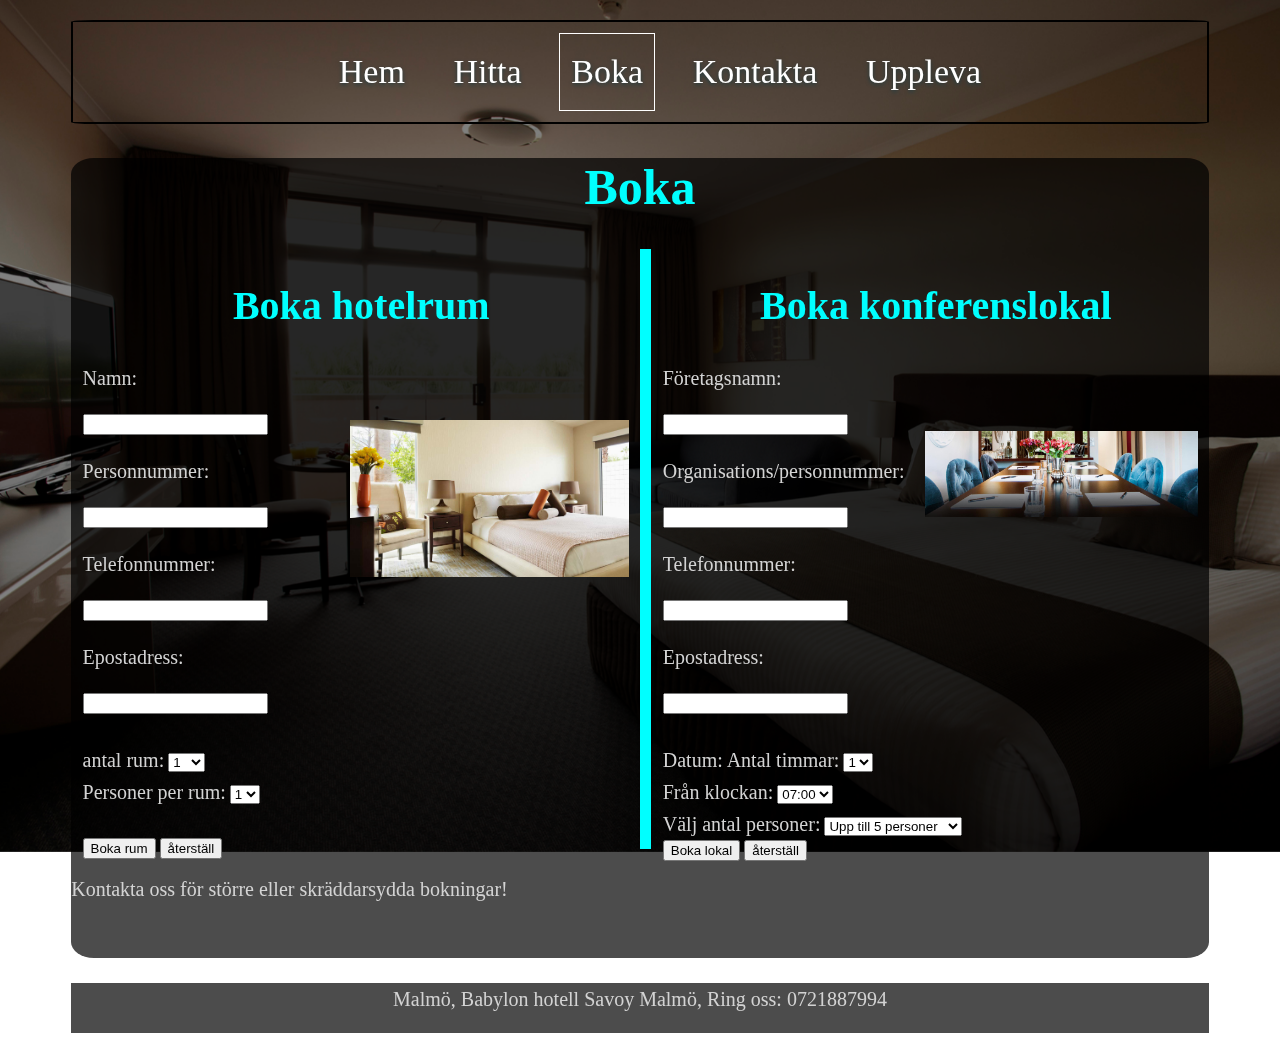
==== boka.html @ 36d968c2 "kartan" ====
<!DOCTYPE html>
<html>
    <head>
        <title>Hotel</title>
        <meta charset="utf-8">
        <meta name="viewport" content="width=device-width, initial-scale=1.0">
        <link rel="stylesheet" href="mall.css" type="text/css">
    </head>

    <body>
        
        <!--this is the main picture-->
        <img id="mainPic"  src="Hotel2%20copy.jpg" alt="hotelRoom">
        
        <!--nav-->
        <header>
        <nav class="nav">
            <ul>
        <li ><a href="index.html">Hem</a></li>
        <li><a href="hitta.html">Hitta</a></li>
        <li class="selected"><a href=boka.html>Boka</a></li>
        <li><a href="kontakta.html">Kontakta</a></li>
        <li><a href="uppleva.html">Uppleva</a></li>
                </ul>
        </nav>
        </header>
        
        
        
        <div id="contain-boka">
            <h1>Boka</h1>
            
            <div id="hotelrum">
            <h2 class="underrubrik">Boka hotelrum</h2>
            <p>Namn:</p>
            <input type="text" name="namn">
            <br>
            <p>Personnummer:</p>
            <input type="text" name="personnummer">
            <br>
            <p>Telefonnummer:</p>
            <input type="text" name="telefonnummer">
            <br>
            <p>Epostadress:</p>
            <input type="text" name="Epostadress">
            <br>
                <div class="mellanrum"></div>
            <font>antal rum:</font>
                <select name="rooms">
                    <option value="1">1</option>
                    <option value="2">2</option><option value="3">3</option>
                    <option value="3">3</option>
                    <option value="4">4</option>
                    <option value="5">5</option>
                    <option value="6">6</option>
                    <option value="7">7</option>
                    <option value="8">8</option>
                    <option value="9">9</option>
                    <option value="10">10</option>
                </select>
            <br>
            <font>Personer per rum:</font>
            <select name="persons">
                <option value="1">1</option>
                <option value="2">2</option>
                <option value="3">3</option>
                <option value="4">4</option>
                <option value="5">5</option>
                <option value="6">6</option>
		</select>
                <br>
                 <div class="mellanrum"></div>
                <input  type="submit" value="Boka rum">
                <input type="reset" value="återställ">
                <img src="Hotel1photoshop.jpg" alt="rum" class="rk">
            </div>
            <div id="mellan"></div>
            <div id="lokal">
            <h2 class="underrubrik">Boka konferenslokal</h2>
            <p>Företagsnamn:</p>
            <input type="text" name="namn">
            <br>
            <p>Organisations/personnummer:</p>
            <input type="text" name="personnummer">
            <br>
            <p>Telefonnummer:</p>
            <input type="text" name="telefonnummer">
            <br>
            <p>Epostadress:</p>
            <input type="text" name="Epostadress">
            <br>
             <div class="mellanrum"></div>
                <font>Datum: Antal timmar:</font>
            <select name="persons">
                <option value="1">1</option>
                <option value="2">2</option>
                <option value="3">3</option>
                <option value="4">4</option>
                <option value="5">5</option>
		</select> 
                  <br>
            <font>Från klockan:</font>
            <select name="from">
                <option value="07">07:00</option>
                <option value="08">08:00</option>
                <option value="09">09:00</option>
                <option value="10">10:00</option>
                <option value="11">11:00</option>
                <option value="12">12:00</option>
                <option value="13">13:00</option>
                <option value="14">14:00</option>
                <option value="15">15:00</option>
                <option value="16">16:00</option>
                <option value="17">17:00</option>
                <option value="18">18:00</option>
                <option value="19">19:00</option>
		</select>
                <br>
                <font>Välj antal personer:</font>
                <select name="size">
                    <option value="5">Upp till  5 personer</option>
                    <option value="10">Upp till 10 personer</option>
                    <option value="20">Upp till 20 personer</option>
                    <option value="30">Upp till 30 personer</option>
                    <option value="40">Upp till 40 personer</option>
                    <option value="60">Upp till 60 personer</option>
		</select>
                 <br>
                <input  type="submit" value="Boka lokal">
                <input type="reset" value="återställ">
                <img src="konferensphotoshop.jpg" alt="konferens" class="rk">
            </div>
            
            <p id="boka-sista-p"><a>Kontakta oss</a> för större eller skräddarsydda bokningar!</p>
            
        </div>
        <footer>
            <p>Malmö, Babylon hotell Savoy Malmö, Ring oss: 0721887994</p>
        </footer>
        
        <script src="https://ajax.googleapis.com/ajax/libs/jquery/2.1.3/jquery.min.js"></script>
        <script type="text/javascript" src="http://arrow.scrolltotop.com/arrow20.js"></script>
        <noscript>Not seeing a <a href="http://www.scrolltotop.com/">Scroll to Top Button</a>? Go to our FAQ page for more info.</noscript>
        
        
        
    </body>
</html>
---- mall.css ----
body{
    align-items: center;
}
#mainPic{
    max-width:102%;
    margin: -1%;
    margin-top: -3%;
    position: fixed;
    z-index: -1;
}
header{
    text-align: center;
    padding-bottom: 15%
}
nav ul li{
    list-style-type: none;
    display:inline-block;
    margin: 3%;
    font-size: 200%;
    font-family:  serif;
    text-shadow: 0px 2px 4px rgba(34,62,66,1);
    padding: 1%;
}
nav ul{
    text-align: center;
}
nav ul li  a{
    color: white;
    text-decoration: none;
}
nav ul li:hover{
    border: 1px solid white;
}
nav ul li.selected{
    border: 1px solid white;
}




.nav ul li{
    list-style-type: none;
    display:inline-block;
    margin: 1%;
    font-size: 170%;
    font-family:  serif;
    text-shadow: 0px 2px 4px rgba(34,62,66,1);
    padding: 1%;
}
.nav ul li  a{
    color: white;
    text-decoration: none;
}
.nav ul li:hover{
    border: 1px solid white;
}
.nav ul li.selected{
    border: 1px solid white;
}
.nav ul{
    text-align: center;
    margin-right: 5%;
    margin-left: 5%;
    margin-bottom: 5%;
    border: 2px black solid;
    border-radius: 2%;
}


#Babylon{
    color: white;
    font-family:  serif;
    text-shadow: 0px 2px 4px rgba(34,62,66,.75);
    text-align: center;
    font-size: 80px;
    width: 100%;
}
#Babylon a{
    color: white;
    text-decoration: none;
}
#Babylon a:hover{
    text-shadow: 5px 5px black;
}
#contain{
    background-color: rgba(0,0,0,0.7);
    width: 90%;
    height: 930px;
    margin-top: 25%;
    margin-left: 5%;
    border-radius: 2%;
}
#hitta-contain{
    background-color: rgba(0,0,0,0.7);
    width: 90%;
    height: 590px;
    margin-top: -20%;
    margin-left: 5%;
    border-radius: 2%;
}
div h1{
    font-family: serif;
    font-size: 50px;
    text-align: center;
    color:aqua;
}
div p{
    font-family: serif;
    font-size: 20px;
    line-height: 1.6;
    letter-spacing: 0px;
    color: lightgray;
}
#left{
    float: left;
    width: 35%;
    height: 200px;
    text-align: left;
    margin-left: 14%;
}
#right{
    float: right;
    width: 35%;
    height: 200px;
    text-align: left;
    margin-right: 11%;
}
#boka{
    width: 75%;
    text-align: center;
    height: 400px;
    margin-top: 20%;
    margin-left: 14%;
}
.underrubrik{
    font-size: 40px;
    color: aqua;
    text-align: center;
}
#boka p, ul{
    text-align: left;
    font-family:  serif;
    font-size: 20px;
    line-height: 1.6;
    letter-spacing: 0px;
    color: lightgray;
}

#tjanster p{
    text-align: center;
    font-size: 35px;
}
#tjanster .t{
    font-size: 25px;
}
#tjanster .t:hover{
    color: aqua;
}
iframe{
    width: 60%;
    height: 450px;
    margin-left: 20%;
    
}
#tom{
    width: 100%;
    height: 90px;
}

div p #index-boka{
    color: aqua;
    text-decoration: underline;
}
footer{
    background-color: rgba(0,0,0,0.7);
    width: 90%;
    margin-left: 5%;
    height: 50px;
    margin-top: 2%;
    text-align: center;
    font-family: serif;
    font-size: 20px;
    line-height: 1.6;
    letter-spacing: 0px;
    color: lightgray;
    
}
#hotelrum{
    width: 49%;
    height: 600px;
    float: left;
    display: inline-block;
    margin-left: 1%;
}
#lokal{
    width: 48%;
    height: 600px;
    float: right;
    display: inline-block;
    margin-left: 1%
}
#mellan{
    width: 1%;
    height: 600px;
    background-color: aqua;
    
    display: inline-block;
}

font{
     font-family: serif;
    font-size: 20px;
    line-height: 1.6;
    letter-spacing: 0px;
    color: lightgray;
    margin-top: 5%;
}
.mellanrum{
    width: 100%;
    height: 30px;
    float: right;
    display: inline-block;
}
#left a{
    color: lightgray;
    text-decoration: none;
}
#left a:hover{
    color:aqua;
}

#Kontakta{
    margin-left: 5%;
}
#contain-boka{
    background-color: rgba(0,0,0,0.7);
    width: 90%;
    height: 800px;
    margin-top: -20%;
    margin-left: 5%;
    border-radius: 2%;
}
#contain-kontakta{
    background-color: rgba(0,0,0,0.7);
    width: 90%;
    height: 570px;
    margin-top: -20%;
    margin-left: 5%;
    border-radius: 2%;
}
.rk{
    width: 50%;
    float: right;
    z-index: -1;
    margin-top: -75%;
    margin-right: 2%;
}
#kontakt-bild{
    float: right;
    margin-top: -30%;
    margin-right: 5%;
}

#uppleva-img{
    
    margin-left: 18%;
}

#contain-uppleva{
    background-color: rgba(0,0,0,0.7);
    width: 90%;
    height: 700px;
    margin-top: -20%;
    margin-left: 5%;
    border-radius: 2%;
}


@media(max-width:1100px){
    #contain{
        width: 111%;
        margin-left: -10%;
        border-radius: 0;
        background-color: white;
        height: 1000px;
    }
    #boka p, tjanster p, div p, div ul{
        color: black;
    }
    #left{
        width: 90%;
        margin-left: 9%;
    }
    #right{
        float: left;
        margin-left: 40%;
    }
    
    footer{
        margin-top: -1%;
        width: 111%;
        margin-left: -10%;
        background-color: white;
        color: black;
        padding-top: 8%;
        
    }
    #hitta-contain{
       width: 111%;
        margin-left: -10%;
        border-radius: 0;
        background-color: white;
        height: 1000px;  
    }
    
    #hotelrum{
        text-align: center; 
    }
    #lokal{
        text-align: center;
    }
    #boka-sista-p{
        text-align: center;
    }
    #contain-boka{
       width: 111%;
        margin-left: -10%;
        border-radius: 0;
        background-color: white;
        height: 750px; 
    }
    #contain-kontakta{
       width: 111%;
        margin-left: -10%;
        border-radius: 0;
        background-color: white;
        height: 750px; 
        text-align: left;
    }
    #Kontakta{
        margin-left: 10%;
    }
    .rk{
        width: 0%;
       
    }
    #kontakt-bild{
        width:0%;
    }
    
    #contain-uppleva{
        width: 111%;
        margin-left: -10%;
        border-radius: 0;
        background-color: white;
        height: 700px;
    }
}


@media(max-width:500px){
    #mainPic{
        width: 100%;
        height: 600px;
    }
    #Babylon{
        font-size: 50px;
    }
    nav ul li{
        display: block;
        font-size: 30px;
        margin-right: 15%;
    }
    nav ul{
        text-align: center;
    }
    
     .nav ul li{
        display: block;
        font-size: 30px;
        margin-right: 15%;
    }
    .nav ul{
        text-align: center;
        border: 0px black solid;
    }
    
    #contain{
        margin-top: 10%;
        width: 105%;
        border-radius: 0%;
        margin-left: -3%;
        background-color: white;
        height: 1600px;
    }
    #boka p, tjanster p, div p, div ul{
        color: black;
    }
    #right,#left{
        float: none;
        width: 85%;
        margin: 8%;
        margin-top: 10%;
        display: inline-block;
        text-align: center;
    }
    footer{
       background-color: white;
        color: black;
        padding-bottom: 8%;
        border: 2px solid black;
    }
    iframe{
        width: 80%;
        margin-left: 13%;
    }
    #hitta-contain{
        height: 700px;
        margin-top: 10%;
    }
    #hitta-contain h1{
        margin-left: 7%;
    }
    #mainPic{
        max-width: 510px;
    }
    #mellan{
        width: 0%;
    }
    #hotelrum{
        width: 100%;
        text-align: center;
        height: 150px;
    }
    #lokal{
        width: 100%;
        text-align: center;
    }
    #contain-boka{
        margin-top: 10%;
        width: 105%;
        border-radius: 0%;
        margin-left: -3%;
        background-color: white;
        height: 1600px;
    }
    #contain-kontakta{
        margin-top: 10%;
        width: 105%;
        border-radius: 0%;
        margin-left: -3%;
        background-color: white;
        height: 750px;
        text-align: center;
    }
    #Kontakta{
        margin-left: 2%;
    }
    #tom{
        height: 0%;
    }
   
    #contain-uppleva{
        margin-top: 10%;
        width: 105%;
        border-radius: 0%;
        margin-left: -3%;
        background-color: white;
        height: 600px;
    }
}
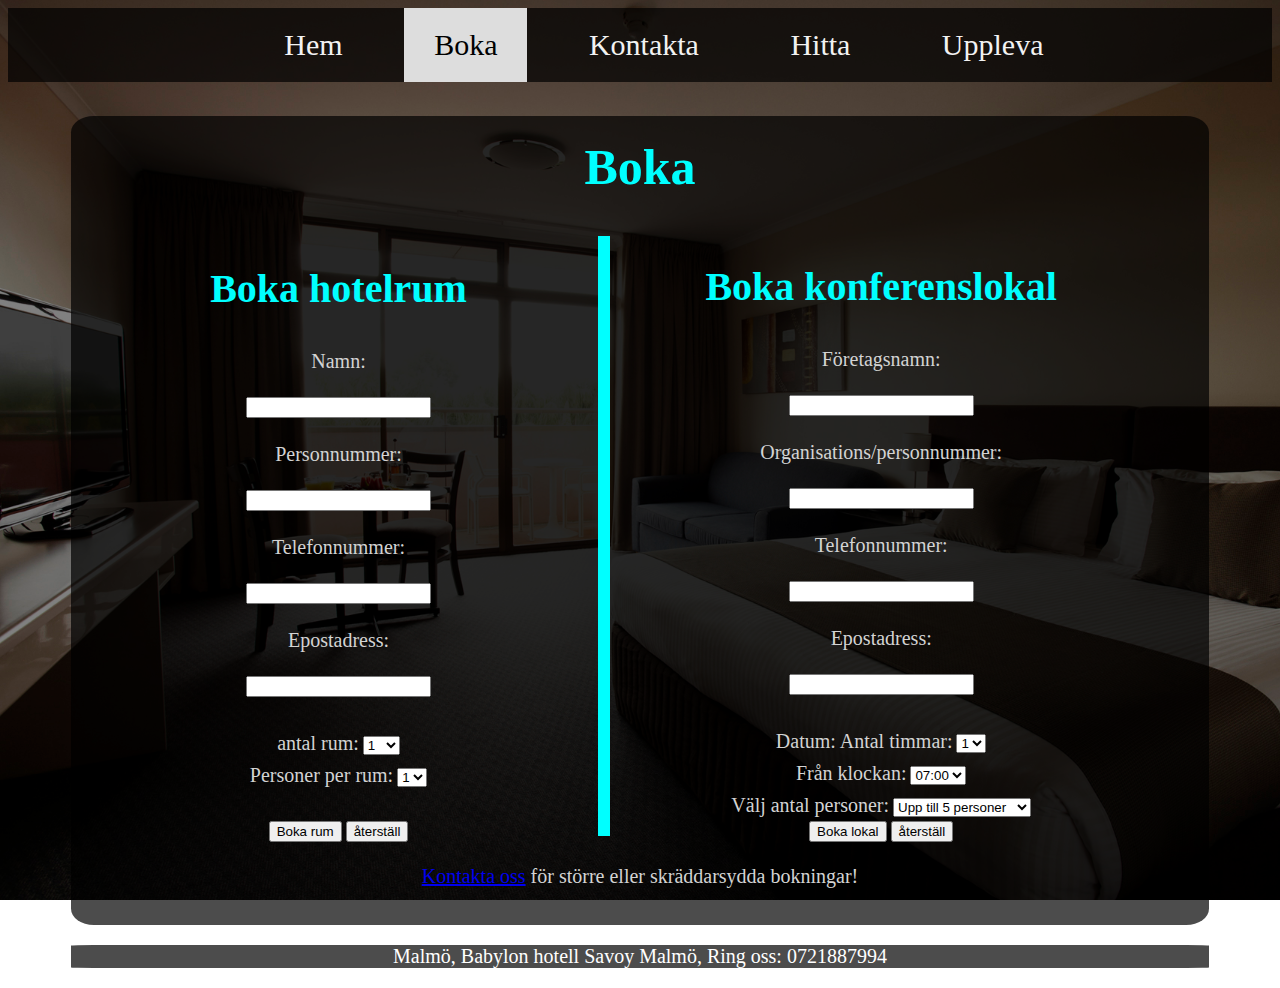
==== commit 7b7c8344: "nav" ====
--- a/boka.html
+++ b/boka.html
@@ -10,26 +10,25 @@
     <body>
         
         <!--this is the main picture-->
-        <img id="mainPic"  src="Hotel2%20copy.jpg" alt="hotelRoom">
+       
         
-        <!--nav-->
+        
         <header>
-        <nav class="nav">
-            <ul>
-        <li ><a href="index.html">Hem</a></li>
-        <li><a href="hitta.html">Hitta</a></li>
-        <li class="selected"><a href=boka.html>Boka</a></li>
-        <li><a href="kontakta.html">Kontakta</a></li>
-        <li><a href="uppleva.html">Uppleva</a></li>
-                </ul>
-        </nav>
+         <div class="topnav" id="myTopnav">
+      <a href="index.html">Hem</a>
+      <a href="boka.html" class="selected">Boka</a>
+      <a href="kontakta.html">Kontakta</a>
+      <a href="hitta.html">Hitta</a>
+      <a href="uppleva.html">Uppleva</a>
+      <a href="javascript:void(0);" class="icon" onclick="myFunction()">&#9776;</a>
+    </div>
         </header>
         
         
         
-        <div id="contain-boka">
-            <h1>Boka</h1>
+        <div class="andra-contain">
             
+            <h1 class="rubrik">Boka</h1>
             <div id="hotelrum">
             <h2 class="underrubrik">Boka hotelrum</h2>
             <p>Namn:</p>
@@ -72,7 +71,6 @@
                  <div class="mellanrum"></div>
                 <input  type="submit" value="Boka rum">
                 <input type="reset" value="återställ">
-                <img src="Hotel1photoshop.jpg" alt="rum" class="rk">
             </div>
             <div id="mellan"></div>
             <div id="lokal">
@@ -128,21 +126,30 @@
                  <br>
                 <input  type="submit" value="Boka lokal">
                 <input type="reset" value="återställ">
-                <img src="konferensphotoshop.jpg" alt="konferens" class="rk">
             </div>
             
-            <p id="boka-sista-p"><a>Kontakta oss</a> för större eller skräddarsydda bokningar!</p>
+            
+            <p id="boka-sista-p"><a href="kontakta.html" id="kontakta-boka">Kontakta oss</a> för större eller skräddarsydda bokningar!</p>
             
         </div>
-        <footer>
+       <footer>
             <p>Malmö, Babylon hotell Savoy Malmö, Ring oss: 0721887994</p>
         </footer>
         
         <script src="https://ajax.googleapis.com/ajax/libs/jquery/2.1.3/jquery.min.js"></script>
         <script type="text/javascript" src="http://arrow.scrolltotop.com/arrow20.js"></script>
         <noscript>Not seeing a <a href="http://www.scrolltotop.com/">Scroll to Top Button</a>? Go to our FAQ page for more info.</noscript>
+                    <script>
+        function myFunction() {
+    var x = document.getElementById("myTopnav");
+    if (x.className === "topnav") {
+        x.className += " responsive";
+    } else {
+        x.className = "topnav";
+    }
+}
         
-        
+        </script>
         
     </body>
 </html>--- a/mall.css
+++ b/mall.css
@@ -1,5 +1,8 @@
 body{
     align-items: center;
+    background-image: url(Hotel2%20copy.jpg);
+    background-attachment: fixed;
+    background-size: cover;
 }
 #mainPic{
     max-width:102%;
@@ -10,62 +13,45 @@
 }
 header{
     text-align: center;
-    padding-bottom: 15%
-}
-nav ul li{
-    list-style-type: none;
-    display:inline-block;
-    margin: 3%;
-    font-size: 200%;
-    font-family:  serif;
-    text-shadow: 0px 2px 4px rgba(34,62,66,1);
-    padding: 1%;
-}
-nav ul{
-    text-align: center;
-}
-nav ul li  a{
-    color: white;
+    padding-bottom: 15%;
+}
+
+.topnav {
+    background-color: ;
+    overflow: hidden;
+    padding-left: 17%;
+    background-color: rgba(0,0,0,0.7);
+   
+}
+
+/* Style the links inside the navigation bar */
+.topnav a {
+    float: left;
+    display: block;
+    color: #f2f2f2;
+    text-align: center;
+    padding: 20px 30px;
     text-decoration: none;
-}
-nav ul li:hover{
-    border: 1px solid white;
-}
-nav ul li.selected{
-    border: 1px solid white;
-}
-
-
-
-
-.nav ul li{
-    list-style-type: none;
-    display:inline-block;
-    margin: 1%;
-    font-size: 170%;
-    font-family:  serif;
-    text-shadow: 0px 2px 4px rgba(34,62,66,1);
-    padding: 1%;
-}
-.nav ul li  a{
-    color: white;
-    text-decoration: none;
-}
-.nav ul li:hover{
-    border: 1px solid white;
-}
-.nav ul li.selected{
-    border: 1px solid white;
-}
-.nav ul{
-    text-align: center;
-    margin-right: 5%;
-    margin-left: 5%;
-    margin-bottom: 5%;
-    border: 2px black solid;
-    border-radius: 2%;
-}
-
+    font-size: 30px;
+    margin-left: 3%;
+    
+}
+
+/* Change the color of links on hover */
+.topnav a:hover {
+    background-color: #ddd;
+    color: black;
+}
+
+/* Hide the link that should open and close the topnav on small screens */
+.topnav .icon {
+    display: none;
+}
+
+.topnav .selected{
+    background-color: #ddd;
+    color: black;
+}
 
 #Babylon{
     color: white;
@@ -85,18 +71,23 @@
 #contain{
     background-color: rgba(0,0,0,0.7);
     width: 90%;
-    height: 930px;
     margin-top: 25%;
     margin-left: 5%;
     border-radius: 2%;
-}
-#hitta-contain{
+    padding-top: 1%;
+    padding-bottom: 1%;
+}
+.andra-contain{
     background-color: rgba(0,0,0,0.7);
     width: 90%;
-    height: 590px;
-    margin-top: -20%;
+    margin-top: -15%;
     margin-left: 5%;
     border-radius: 2%;
+   
+    padding-bottom: 1%;
+}
+.rubrik{
+    padding-top: 2%;
 }
 div h1{
     font-family: serif;
@@ -171,31 +162,17 @@
     color: aqua;
     text-decoration: underline;
 }
-footer{
-    background-color: rgba(0,0,0,0.7);
-    width: 90%;
-    margin-left: 5%;
-    height: 50px;
-    margin-top: 2%;
-    text-align: center;
-    font-family: serif;
-    font-size: 20px;
-    line-height: 1.6;
-    letter-spacing: 0px;
-    color: lightgray;
-    
-}
 #hotelrum{
-    width: 49%;
+    width: 45%;
     height: 600px;
-    float: left;
+    text-align: center;
     display: inline-block;
     margin-left: 1%;
 }
 #lokal{
-    width: 48%;
+    width: 45%;
     height: 600px;
-    float: right;
+    text-align: center;
     display: inline-block;
     margin-left: 1%
 }
@@ -232,60 +209,51 @@
 #Kontakta{
     margin-left: 5%;
 }
-#contain-boka{
-    background-color: rgba(0,0,0,0.7);
-    width: 90%;
-    height: 800px;
-    margin-top: -20%;
-    margin-left: 5%;
-    border-radius: 2%;
-}
-#contain-kontakta{
-    background-color: rgba(0,0,0,0.7);
-    width: 90%;
-    height: 570px;
-    margin-top: -20%;
-    margin-left: 5%;
-    border-radius: 2%;
-}
-.rk{
-    width: 50%;
-    float: right;
-    z-index: -1;
-    margin-top: -75%;
-    margin-right: 2%;
-}
+
+
 #kontakt-bild{
     float: right;
-    margin-top: -30%;
+    margin-top: -40%;
     margin-right: 5%;
 }
 
 #uppleva-img{
-    
     margin-left: 18%;
 }
 
-#contain-uppleva{
+
+
+#boka-sista-p{
+        text-align: center;
+}
+
+
+
+footer{
+    width: 90%;
+    margin-left: 5%;
+    font-size: 20px;
+    text-align: center;
+    color: white;
     background-color: rgba(0,0,0,0.7);
-    width: 90%;
-    height: 700px;
-    margin-top: -20%;
-    margin-left: 5%;
     border-radius: 2%;
-}
-
-
+    
+    
+}
 @media(max-width:1100px){
+    #mainPic{
+        display: none;
+    }
     #contain{
-        width: 111%;
-        margin-left: -10%;
-        border-radius: 0;
-        background-color: white;
-        height: 1000px;
-    }
+     width: 90%;
+     margin-left: 5%;
+     color: white;
+     padding-bottom: 5%;
+     height: auto;  
+    }
+    
     #boka p, tjanster p, div p, div ul{
-        color: black;
+        color: white;
     }
     #left{
         width: 90%;
@@ -295,22 +263,13 @@
         float: left;
         margin-left: 40%;
     }
-    
-    footer{
-        margin-top: -1%;
-        width: 111%;
-        margin-left: -10%;
-        background-color: white;
-        color: black;
-        padding-top: 8%;
+
+    .andra-contain{
+     width: 90%;
+     margin-left: 5%;
+     color: white;
         
-    }
-    #hitta-contain{
-       width: 111%;
-        margin-left: -10%;
-        border-radius: 0;
-        background-color: white;
-        height: 1000px;  
+  
     }
     
     #hotelrum{
@@ -322,43 +281,39 @@
     #boka-sista-p{
         text-align: center;
     }
-    #contain-boka{
-       width: 111%;
-        margin-left: -10%;
-        border-radius: 0;
-        background-color: white;
-        height: 750px; 
-    }
-    #contain-kontakta{
-       width: 111%;
-        margin-left: -10%;
-        border-radius: 0;
-        background-color: white;
-        height: 750px; 
-        text-align: left;
-    }
+  
     #Kontakta{
         margin-left: 10%;
     }
-    .rk{
-        width: 0%;
-       
-    }
+    
     #kontakt-bild{
         width:0%;
     }
     
-    #contain-uppleva{
-        width: 111%;
-        margin-left: -10%;
-        border-radius: 0;
-        background-color: white;
-        height: 700px;
-    }
-}
-
-
-@media(max-width:500px){
+    
+.topnav a:not(:first-child) {display: none;}
+  .topnav a.icon {
+    float: right;
+    display: block;
+  }
+    .topnav.responsive {position: relative;}
+  .topnav.responsive a.icon {
+    position: absolute;
+    right: 0;
+    top: 0;
+  }
+  .topnav.responsive a {
+    float: none;
+    display: block;
+    text-align: left;
+  }
+    .topnav a{
+       margin-left: -20%;
+    }
+}
+
+
+@media(max-width:700px){
     #mainPic{
         width: 100%;
         height: 600px;
@@ -366,32 +321,13 @@
     #Babylon{
         font-size: 50px;
     }
-    nav ul li{
-        display: block;
-        font-size: 30px;
-        margin-right: 15%;
-    }
-    nav ul{
-        text-align: center;
-    }
-    
-     .nav ul li{
-        display: block;
-        font-size: 30px;
-        margin-right: 15%;
-    }
-    .nav ul{
-        text-align: center;
-        border: 0px black solid;
-    }
-    
     #contain{
-        margin-top: 10%;
+        margin-top: 20%;
         width: 105%;
         border-radius: 0%;
         margin-left: -3%;
         background-color: white;
-        height: 1600px;
+        height: 1750px;
     }
     #boka p, tjanster p, div p, div ul{
         color: black;
@@ -404,26 +340,13 @@
         display: inline-block;
         text-align: center;
     }
-    footer{
-       background-color: white;
-        color: black;
-        padding-bottom: 8%;
-        border: 2px solid black;
-    }
+
     iframe{
         width: 80%;
         margin-left: 13%;
     }
-    #hitta-contain{
-        height: 700px;
-        margin-top: 10%;
-    }
-    #hitta-contain h1{
-        margin-left: 7%;
-    }
-    #mainPic{
-        max-width: 510px;
-    }
+   
+    
     #mellan{
         width: 0%;
     }
@@ -436,38 +359,24 @@
         width: 100%;
         text-align: center;
     }
-    #contain-boka{
-        margin-top: 10%;
+    .andra-contain{
+        margin-top: 60%;
         width: 105%;
         border-radius: 0%;
         margin-left: -3%;
         background-color: white;
-        height: 1600px;
-    }
-    #contain-kontakta{
-        margin-top: 10%;
-        width: 105%;
-        border-radius: 0%;
-        margin-left: -3%;
-        background-color: white;
-        height: 750px;
-        text-align: center;
-    }
+    }
+   
     #Kontakta{
         margin-left: 2%;
     }
     #tom{
         height: 0%;
     }
-   
-    #contain-uppleva{
-        margin-top: 10%;
-        width: 105%;
-        border-radius: 0%;
-        margin-left: -3%;
-        background-color: white;
-        height: 600px;
-    }
-}
-
-
+     #boka-sista-p{
+        text-align: center;
+        margin-top: 700px;  
+    }
+}
+
+
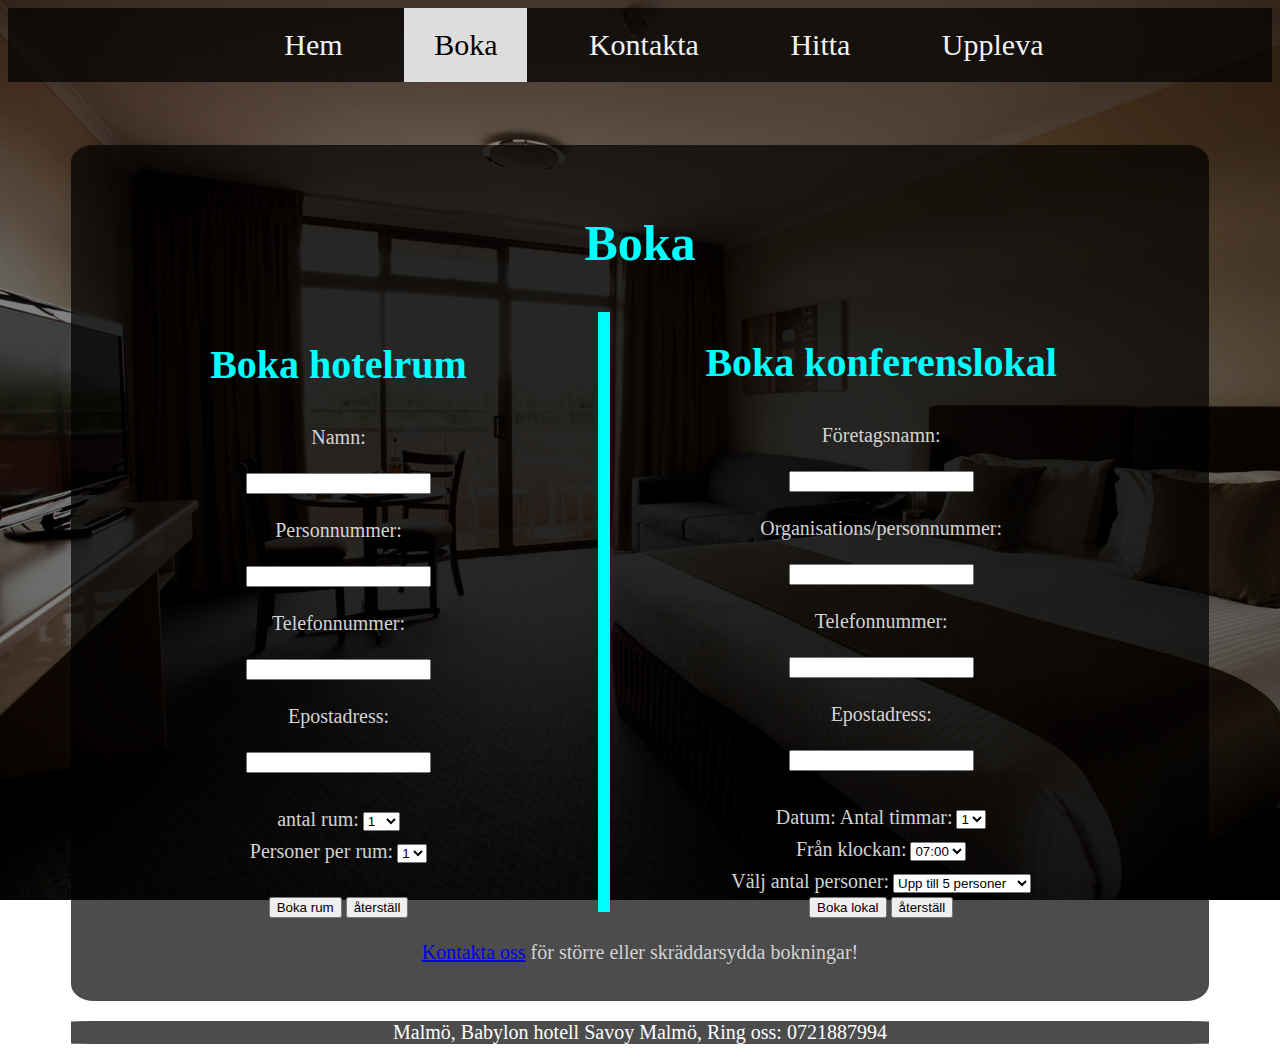
==== commit 0812b452: "go" ====
--- a/boka.html
+++ b/boka.html
@@ -9,7 +9,7 @@
 
     <body>
         
-        <!--this is the main picture-->
+       
        
         
         
@@ -25,8 +25,9 @@
         </header>
         
         
+         <h1 class="Babylon"><a href="index.html">BABYLON HOTEL</a></h1>
         
-        <div class="andra-contain">
+        <div class="contain">
             
             <h1 class="rubrik">Boka</h1>
             <div id="hotelrum">
--- a/mall.css
+++ b/mall.css
@@ -4,13 +4,7 @@
     background-attachment: fixed;
     background-size: cover;
 }
-#mainPic{
-    max-width:102%;
-    margin: -1%;
-    margin-top: -3%;
-    position: fixed;
-    z-index: -1;
-}
+
 header{
     text-align: center;
     padding-bottom: 15%;
@@ -68,6 +62,14 @@
 #Babylon a:hover{
     text-shadow: 5px 5px black;
 }
+
+
+.Babylon{
+    display: none;
+}
+
+
+
 #contain{
     background-color: rgba(0,0,0,0.7);
     width: 90%;
@@ -77,15 +79,28 @@
     padding-top: 1%;
     padding-bottom: 1%;
 }
-.andra-contain{
+
+
+#contain-k{
     background-color: rgba(0,0,0,0.7);
     width: 90%;
-    margin-top: -15%;
+    margin-top: 5%;
     margin-left: 5%;
     border-radius: 2%;
-   
+    padding-top: 1%;
     padding-bottom: 1%;
 }
+
+.contain{
+    background-color: rgba(0,0,0,0.7);
+    width: 90%;
+    margin-top: -10%;
+    margin-left: 5%;
+    border-radius: 2%;
+    padding-top: 1%;
+    padding-bottom: 1%;
+}
+
 .rubrik{
     padding-top: 2%;
 }
@@ -241,15 +256,13 @@
     
 }
 @media(max-width:1100px){
-    #mainPic{
-        display: none;
-    }
+    
     #contain{
      width: 90%;
      margin-left: 5%;
      color: white;
      padding-bottom: 5%;
-     height: auto;  
+      
     }
     
     #boka p, tjanster p, div p, div ul{
@@ -264,13 +277,7 @@
         margin-left: 40%;
     }
 
-    .andra-contain{
-     width: 90%;
-     margin-left: 5%;
-     color: white;
-        
-  
-    }
+   
     
     #hotelrum{
         text-align: center; 
@@ -310,25 +317,73 @@
     .topnav a{
        margin-left: -20%;
     }
-}
+     #boka{
+        margin-top: -10%;
+        padding-bottom: 20%;
+    }
+}
+
+
+
+
+
 
 
 @media(max-width:700px){
-    #mainPic{
-        width: 100%;
-        height: 600px;
-    }
+    
+    
     #Babylon{
         font-size: 50px;
     }
+    
+    .Babylon{
+        font-size: 50px;
+        display: block;
+        font-family:  serif;
+        text-shadow: 0px 2px 4px rgba(34,62,66,.75);
+        text-align: center;        
+    }
+    .Babylon a{
+        color: white;
+        text-decoration: none;
+    }
+    .Babylon a:hover{
+        text-shadow: 5px 5px black;
+    }
+
     #contain{
         margin-top: 20%;
         width: 105%;
         border-radius: 0%;
         margin-left: -3%;
         background-color: white;
-        height: 1750px;
-    }
+        align-items: center;
+        text-align: center;
+    }
+    
+    .contain{
+        margin-top: 20%;
+        width: 105%;
+        border-radius: 0%;
+        margin-left: -3%;
+        background-color: white;
+        align-items: center;
+        text-align: center;
+        padding-bottom: 2%;
+    }
+    
+    #contain-k{
+        margin-top: 20%;
+        width: 105%;
+        border-radius: 0%;
+        margin-left: -3%;
+        background-color: white;
+        align-items: center;
+        text-align: center;
+        padding-bottom: 3%;
+    }
+    
+    
     #boka p, tjanster p, div p, div ul{
         color: black;
     }
@@ -343,12 +398,14 @@
 
     iframe{
         width: 80%;
-        margin-left: 13%;
+        margin-left: 1%;
+        padding-bottom: 5%;
     }
    
     
     #mellan{
         width: 0%;
+        height: 0;
     }
     #hotelrum{
         width: 100%;
@@ -359,24 +416,22 @@
         width: 100%;
         text-align: center;
     }
-    .andra-contain{
-        margin-top: 60%;
-        width: 105%;
-        border-radius: 0%;
-        margin-left: -3%;
-        background-color: white;
-    }
+    
    
     #Kontakta{
         margin-left: 2%;
     }
     #tom{
-        height: 0%;
+        height: 0px;
     }
      #boka-sista-p{
         text-align: center;
-        margin-top: 700px;  
-    }
-}
-
-
+        margin-top: 10%;  
+    }
+    footer{
+        background-color: white;
+        color: black;
+    }
+}
+
+
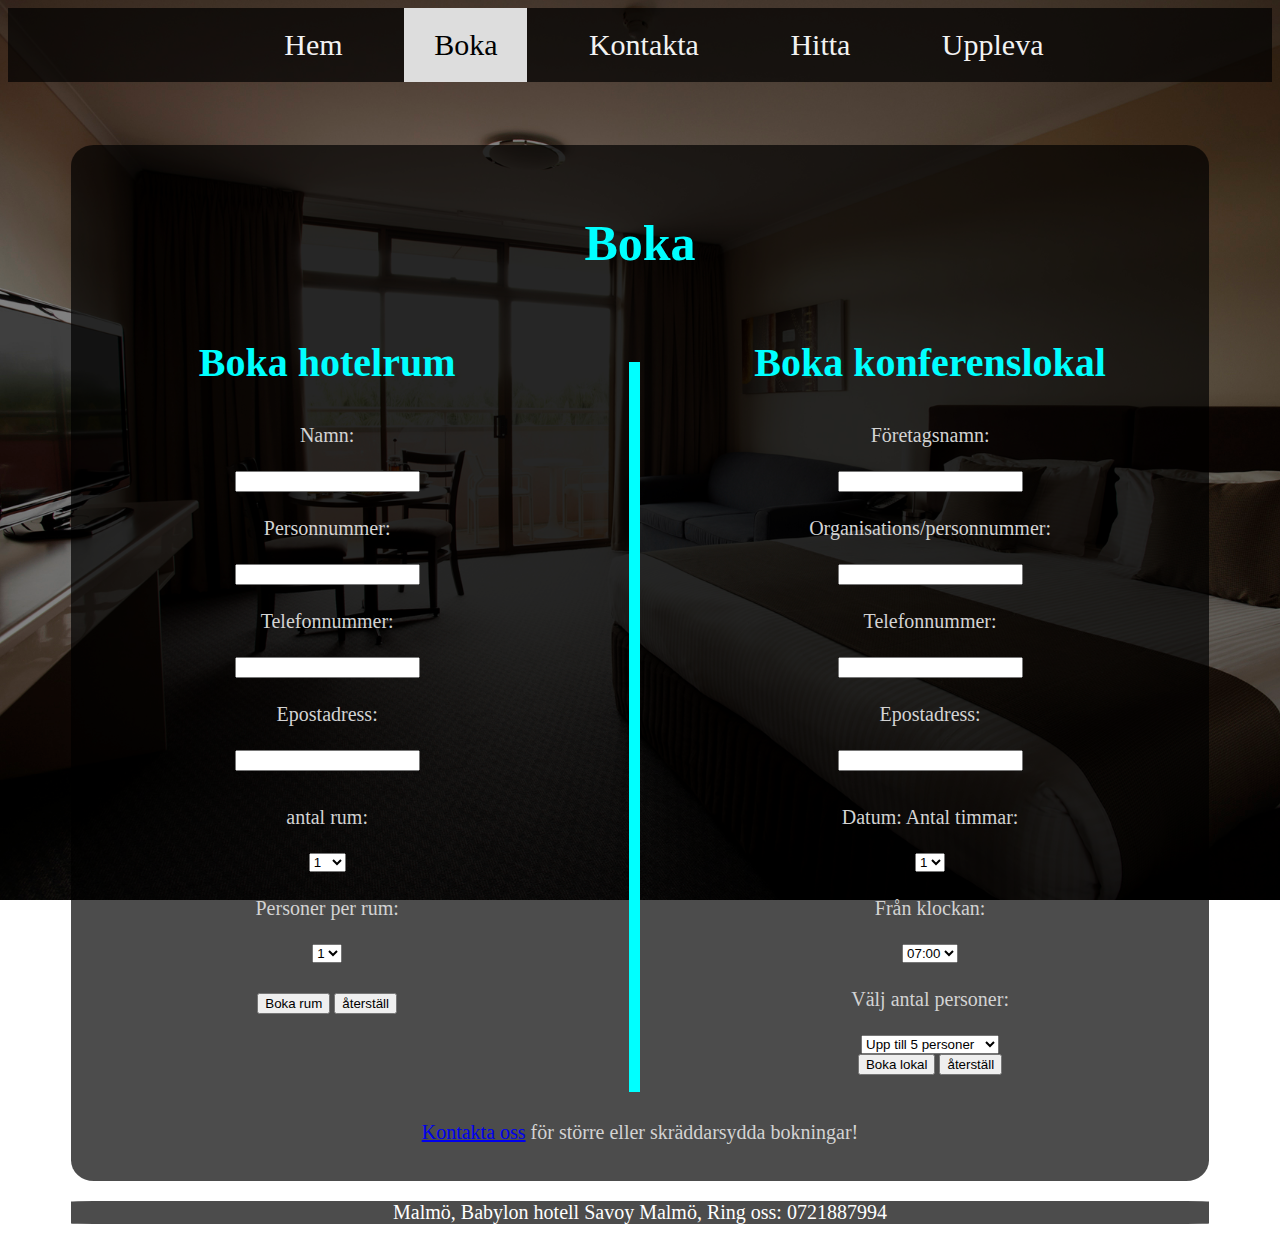
==== commit c3c1cc3b: "g" ====
--- a/boka.html
+++ b/boka.html
@@ -30,6 +30,7 @@
         <div class="contain">
             
             <h1 class="rubrik">Boka</h1>
+            
             <div id="hotelrum">
             <h2 class="underrubrik">Boka hotelrum</h2>
             <p>Namn:</p>
@@ -45,7 +46,7 @@
             <input type="text" name="Epostadress">
             <br>
                 <div class="mellanrum"></div>
-            <font>antal rum:</font>
+            <p>antal rum:</p>
                 <select name="rooms">
                     <option value="1">1</option>
                     <option value="2">2</option><option value="3">3</option>
@@ -59,7 +60,7 @@
                     <option value="10">10</option>
                 </select>
             <br>
-            <font>Personer per rum:</font>
+            <p>Personer per rum:</p>
             <select name="persons">
                 <option value="1">1</option>
                 <option value="2">2</option>
@@ -73,7 +74,9 @@
                 <input  type="submit" value="Boka rum">
                 <input type="reset" value="återställ">
             </div>
+            
             <div id="mellan"></div>
+            
             <div id="lokal">
             <h2 class="underrubrik">Boka konferenslokal</h2>
             <p>Företagsnamn:</p>
@@ -89,7 +92,7 @@
             <input type="text" name="Epostadress">
             <br>
              <div class="mellanrum"></div>
-                <font>Datum: Antal timmar:</font>
+                <p>Datum: Antal timmar:</p>
             <select name="persons">
                 <option value="1">1</option>
                 <option value="2">2</option>
@@ -98,7 +101,7 @@
                 <option value="5">5</option>
 		</select> 
                   <br>
-            <font>Från klockan:</font>
+            <p>Från klockan:</p>
             <select name="from">
                 <option value="07">07:00</option>
                 <option value="08">08:00</option>
@@ -115,7 +118,7 @@
                 <option value="19">19:00</option>
 		</select>
                 <br>
-                <font>Välj antal personer:</font>
+                <p>Välj antal personer:</p>
                 <select name="size">
                     <option value="5">Upp till  5 personer</option>
                     <option value="10">Upp till 10 personer</option>
--- a/mall.css
+++ b/mall.css
@@ -84,7 +84,7 @@
 #contain-k{
     background-color: rgba(0,0,0,0.7);
     width: 90%;
-    margin-top: 5%;
+    margin-top: -10%;
     margin-left: 5%;
     border-radius: 2%;
     padding-top: 1%;
@@ -179,34 +179,27 @@
 }
 #hotelrum{
     width: 45%;
-    height: 600px;
-    text-align: center;
-    display: inline-block;
-    margin-left: 1%;
+    float: left;
+    text-align: center;
+    
 }
 #lokal{
     width: 45%;
-    height: 600px;
-    text-align: center;
-    display: inline-block;
-    margin-left: 1%
+    float: right;
+    text-align: center;
+    margin-right: 2%;
+    
 }
 #mellan{
     width: 1%;
-    height: 600px;
+    height: 730px;
     background-color: aqua;
-    
     display: inline-block;
-}
-
-font{
-     font-family: serif;
-    font-size: 20px;
-    line-height: 1.6;
-    letter-spacing: 0px;
-    color: lightgray;
-    margin-top: 5%;
-}
+    margin-left: 4%;
+    margin-top: 5%
+}
+
+
 .mellanrum{
     width: 100%;
     height: 30px;
@@ -302,6 +295,7 @@
   .topnav a.icon {
     float: right;
     display: block;
+    font-size: 25px;
   }
     .topnav.responsive {position: relative;}
   .topnav.responsive a.icon {
@@ -411,10 +405,13 @@
         width: 100%;
         text-align: center;
         height: 150px;
+        padding-bottom: 150%;
     }
     #lokal{
         width: 100%;
         text-align: center;
+        padding-bottom: 5%;
+        
     }
     
    
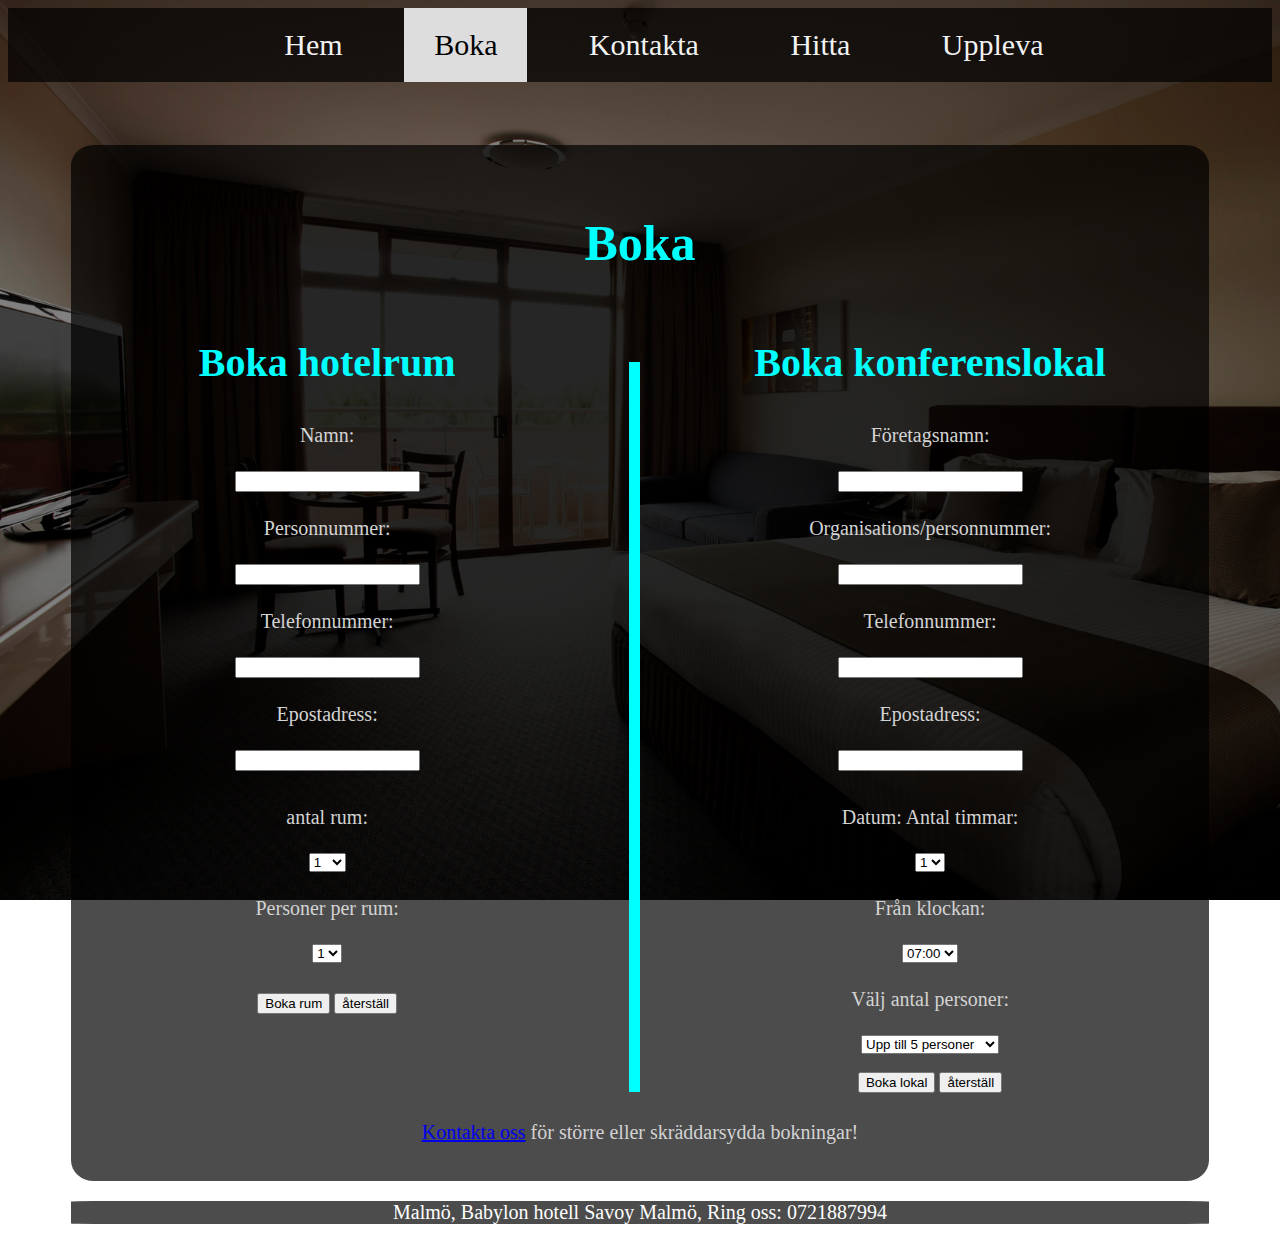
==== commit ead797a1: "dd" ====
--- a/boka.html
+++ b/boka.html
@@ -8,45 +8,45 @@
     </head>
 
     <body>
-        
-       
-       
-        
-        
+
+
+
+
+
         <header>
-         <div class="topnav" id="myTopnav">
-      <a href="index.html">Hem</a>
-      <a href="boka.html" class="selected">Boka</a>
-      <a href="kontakta.html">Kontakta</a>
-      <a href="hitta.html">Hitta</a>
-      <a href="uppleva.html">Uppleva</a>
-      <a href="javascript:void(0);" class="icon" onclick="myFunction()">&#9776;</a>
-    </div>
+            <div class="topnav" id="myTopnav">
+                <a href="index.html">Hem</a>
+                <a href="boka.html" class="selected">Boka</a>
+                <a href="kontakta.html">Kontakta</a>
+                <a href="hitta.html">Hitta</a>
+                <a href="uppleva.html">Uppleva</a>
+                <a href="javascript:void(0);" class="icon" onclick="myFunction()">&#9776;</a>
+            </div>
         </header>
-        
-        
-         <h1 class="Babylon"><a href="index.html">BABYLON HOTEL</a></h1>
-        
+
+
+        <h1 class="Babylon"><a href="index.html">BABYLON HOTEL</a></h1>
+
         <div class="contain">
-            
+
             <h1 class="rubrik">Boka</h1>
-            
+
             <div id="hotelrum">
-            <h2 class="underrubrik">Boka hotelrum</h2>
-            <p>Namn:</p>
-            <input type="text" name="namn">
-            <br>
-            <p>Personnummer:</p>
-            <input type="text" name="personnummer">
-            <br>
-            <p>Telefonnummer:</p>
-            <input type="text" name="telefonnummer">
-            <br>
-            <p>Epostadress:</p>
-            <input type="text" name="Epostadress">
-            <br>
+                <h2 class="underrubrik">Boka hotelrum</h2>
+                <p>Namn:</p>
+                <input type="text" name="namn">
+                <br>
+                <p>Personnummer:</p>
+                <input type="text" name="personnummer">
+                <br>
+                <p>Telefonnummer:</p>
+                <input type="text" name="telefonnummer">
+                <br>
+                <p>Epostadress:</p>
+                <input type="text" name="Epostadress">
+                <br>
                 <div class="mellanrum"></div>
-            <p>antal rum:</p>
+                <p>antal rum:</p>
                 <select name="rooms">
                     <option value="1">1</option>
                     <option value="2">2</option><option value="3">3</option>
@@ -59,64 +59,64 @@
                     <option value="9">9</option>
                     <option value="10">10</option>
                 </select>
-            <br>
-            <p>Personer per rum:</p>
-            <select name="persons">
-                <option value="1">1</option>
-                <option value="2">2</option>
-                <option value="3">3</option>
-                <option value="4">4</option>
-                <option value="5">5</option>
-                <option value="6">6</option>
-		</select>
                 <br>
-                 <div class="mellanrum"></div>
+                <p>Personer per rum:</p>
+                <select name="persons">
+                    <option value="1">1</option>
+                    <option value="2">2</option>
+                    <option value="3">3</option>
+                    <option value="4">4</option>
+                    <option value="5">5</option>
+                    <option value="6">6</option>
+                </select>
+                <br>
+                <div class="mellanrum"></div>
                 <input  type="submit" value="Boka rum">
                 <input type="reset" value="återställ">
             </div>
-            
+
             <div id="mellan"></div>
-            
+
             <div id="lokal">
-            <h2 class="underrubrik">Boka konferenslokal</h2>
-            <p>Företagsnamn:</p>
-            <input type="text" name="namn">
-            <br>
-            <p>Organisations/personnummer:</p>
-            <input type="text" name="personnummer">
-            <br>
-            <p>Telefonnummer:</p>
-            <input type="text" name="telefonnummer">
-            <br>
-            <p>Epostadress:</p>
-            <input type="text" name="Epostadress">
-            <br>
-             <div class="mellanrum"></div>
+                <h2 class="underrubrik">Boka konferenslokal</h2>
+                <p>Företagsnamn:</p>
+                <input type="text" name="namn">
+                <br>
+                <p>Organisations/personnummer:</p>
+                <input type="text" name="personnummer">
+                <br>
+                <p>Telefonnummer:</p>
+                <input type="text" name="telefonnummer">
+                <br>
+                <p>Epostadress:</p>
+                <input type="text" name="Epostadress">
+                <br>
+                <div class="mellanrum"></div>
                 <p>Datum: Antal timmar:</p>
-            <select name="persons">
-                <option value="1">1</option>
-                <option value="2">2</option>
-                <option value="3">3</option>
-                <option value="4">4</option>
-                <option value="5">5</option>
-		</select> 
-                  <br>
-            <p>Från klockan:</p>
-            <select name="from">
-                <option value="07">07:00</option>
-                <option value="08">08:00</option>
-                <option value="09">09:00</option>
-                <option value="10">10:00</option>
-                <option value="11">11:00</option>
-                <option value="12">12:00</option>
-                <option value="13">13:00</option>
-                <option value="14">14:00</option>
-                <option value="15">15:00</option>
-                <option value="16">16:00</option>
-                <option value="17">17:00</option>
-                <option value="18">18:00</option>
-                <option value="19">19:00</option>
-		</select>
+                <select name="persons">
+                    <option value="1">1</option>
+                    <option value="2">2</option>
+                    <option value="3">3</option>
+                    <option value="4">4</option>
+                    <option value="5">5</option>
+                </select> 
+                <br>
+                <p>Från klockan:</p>
+                <select name="from">
+                    <option value="07">07:00</option>
+                    <option value="08">08:00</option>
+                    <option value="09">09:00</option>
+                    <option value="10">10:00</option>
+                    <option value="11">11:00</option>
+                    <option value="12">12:00</option>
+                    <option value="13">13:00</option>
+                    <option value="14">14:00</option>
+                    <option value="15">15:00</option>
+                    <option value="16">16:00</option>
+                    <option value="17">17:00</option>
+                    <option value="18">18:00</option>
+                    <option value="19">19:00</option>
+                </select>
                 <br>
                 <p>Välj antal personer:</p>
                 <select name="size">
@@ -126,34 +126,35 @@
                     <option value="30">Upp till 30 personer</option>
                     <option value="40">Upp till 40 personer</option>
                     <option value="60">Upp till 60 personer</option>
-		</select>
-                 <br>
+                </select>
+                <br>
+                <br>
                 <input  type="submit" value="Boka lokal">
                 <input type="reset" value="återställ">
             </div>
-            
-            
+
+
             <p id="boka-sista-p"><a href="kontakta.html" id="kontakta-boka">Kontakta oss</a> för större eller skräddarsydda bokningar!</p>
-            
+
         </div>
-       <footer>
+        <footer>
             <p>Malmö, Babylon hotell Savoy Malmö, Ring oss: 0721887994</p>
         </footer>
-        
+
         <script src="https://ajax.googleapis.com/ajax/libs/jquery/2.1.3/jquery.min.js"></script>
         <script type="text/javascript" src="http://arrow.scrolltotop.com/arrow20.js"></script>
         <noscript>Not seeing a <a href="http://www.scrolltotop.com/">Scroll to Top Button</a>? Go to our FAQ page for more info.</noscript>
-                    <script>
-        function myFunction() {
-    var x = document.getElementById("myTopnav");
-    if (x.className === "topnav") {
-        x.className += " responsive";
-    } else {
-        x.className = "topnav";
-    }
-}
-        
+        <script>
+            function myFunction() {
+                var x = document.getElementById("myTopnav");
+                if (x.className === "topnav") {
+                    x.className += " responsive";
+                } else {
+                    x.className = "topnav";
+                }
+            }
+
         </script>
-        
+
     </body>
 </html>--- a/mall.css
+++ b/mall.css
@@ -15,7 +15,7 @@
     overflow: hidden;
     padding-left: 17%;
     background-color: rgba(0,0,0,0.7);
-   
+
 }
 
 /* Style the links inside the navigation bar */
@@ -28,7 +28,7 @@
     text-decoration: none;
     font-size: 30px;
     margin-left: 3%;
-    
+
 }
 
 /* Change the color of links on hover */
@@ -166,7 +166,7 @@
     width: 60%;
     height: 450px;
     margin-left: 20%;
-    
+
 }
 #tom{
     width: 100%;
@@ -181,14 +181,14 @@
     width: 45%;
     float: left;
     text-align: center;
-    
+
 }
 #lokal{
     width: 45%;
     float: right;
     text-align: center;
     margin-right: 2%;
-    
+
 }
 #mellan{
     width: 1%;
@@ -232,7 +232,7 @@
 
 
 #boka-sista-p{
-        text-align: center;
+    text-align: center;
 }
 
 
@@ -245,19 +245,19 @@
     color: white;
     background-color: rgba(0,0,0,0.7);
     border-radius: 2%;
-    
-    
+
+
 }
 @media(max-width:1100px){
-    
+
     #contain{
-     width: 90%;
-     margin-left: 5%;
-     color: white;
-     padding-bottom: 5%;
-      
-    }
-    
+        width: 90%;
+        margin-left: 5%;
+        color: white;
+        padding-bottom: 5%;
+
+    }
+
     #boka p, tjanster p, div p, div ul{
         color: white;
     }
@@ -270,8 +270,8 @@
         margin-left: 40%;
     }
 
-   
-    
+
+
     #hotelrum{
         text-align: center; 
     }
@@ -281,37 +281,37 @@
     #boka-sista-p{
         text-align: center;
     }
-  
+
     #Kontakta{
         margin-left: 10%;
     }
-    
+
     #kontakt-bild{
         width:0%;
     }
-    
-    
-.topnav a:not(:first-child) {display: none;}
-  .topnav a.icon {
-    float: right;
-    display: block;
-    font-size: 25px;
-  }
+
+
+    .topnav a:not(:first-child) {display: none;}
+    .topnav a.icon {
+        float: right;
+        display: block;
+        font-size: 25px;
+    }
     .topnav.responsive {position: relative;}
-  .topnav.responsive a.icon {
-    position: absolute;
-    right: 0;
-    top: 0;
-  }
-  .topnav.responsive a {
-    float: none;
-    display: block;
-    text-align: left;
-  }
+    .topnav.responsive a.icon {
+        position: absolute;
+        right: 0;
+        top: 0;
+    }
+    .topnav.responsive a {
+        float: none;
+        display: block;
+        text-align: left;
+    }
     .topnav a{
-       margin-left: -20%;
-    }
-     #boka{
+        margin-left: -20%;
+    }
+    #boka{
         margin-top: -10%;
         padding-bottom: 20%;
     }
@@ -324,12 +324,12 @@
 
 
 @media(max-width:700px){
-    
-    
+
+
     #Babylon{
         font-size: 50px;
     }
-    
+
     .Babylon{
         font-size: 50px;
         display: block;
@@ -353,8 +353,9 @@
         background-color: white;
         align-items: center;
         text-align: center;
-    }
-    
+        padding-bottom: 5%;
+    }
+
     .contain{
         margin-top: 20%;
         width: 105%;
@@ -365,7 +366,7 @@
         text-align: center;
         padding-bottom: 2%;
     }
-    
+
     #contain-k{
         margin-top: 20%;
         width: 105%;
@@ -376,8 +377,8 @@
         text-align: center;
         padding-bottom: 3%;
     }
-    
-    
+
+
     #boka p, tjanster p, div p, div ul{
         color: black;
     }
@@ -395,8 +396,8 @@
         margin-left: 1%;
         padding-bottom: 5%;
     }
-   
-    
+
+
     #mellan{
         width: 0%;
         height: 0;
@@ -411,17 +412,17 @@
         width: 100%;
         text-align: center;
         padding-bottom: 5%;
-        
-    }
-    
-   
+
+    }
+
+
     #Kontakta{
         margin-left: 2%;
     }
     #tom{
         height: 0px;
     }
-     #boka-sista-p{
+    #boka-sista-p{
         text-align: center;
         margin-top: 10%;  
     }
